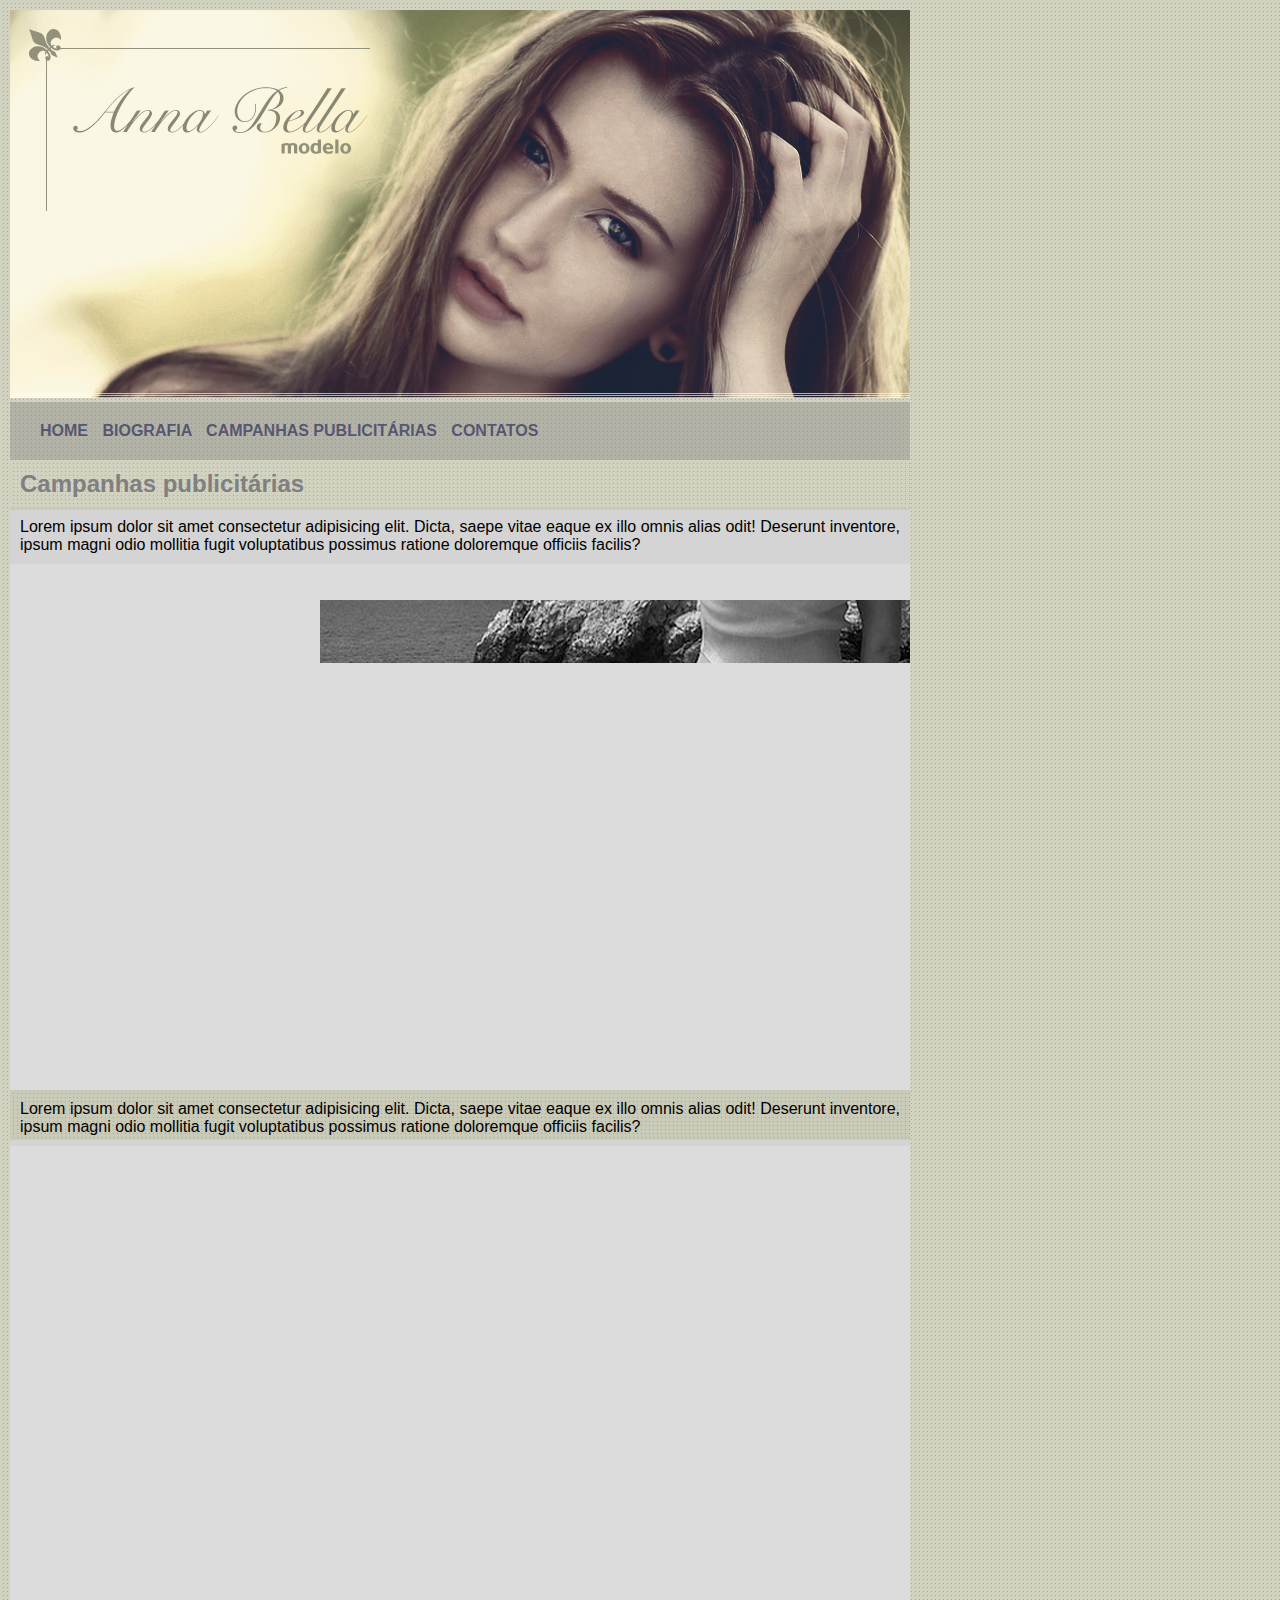
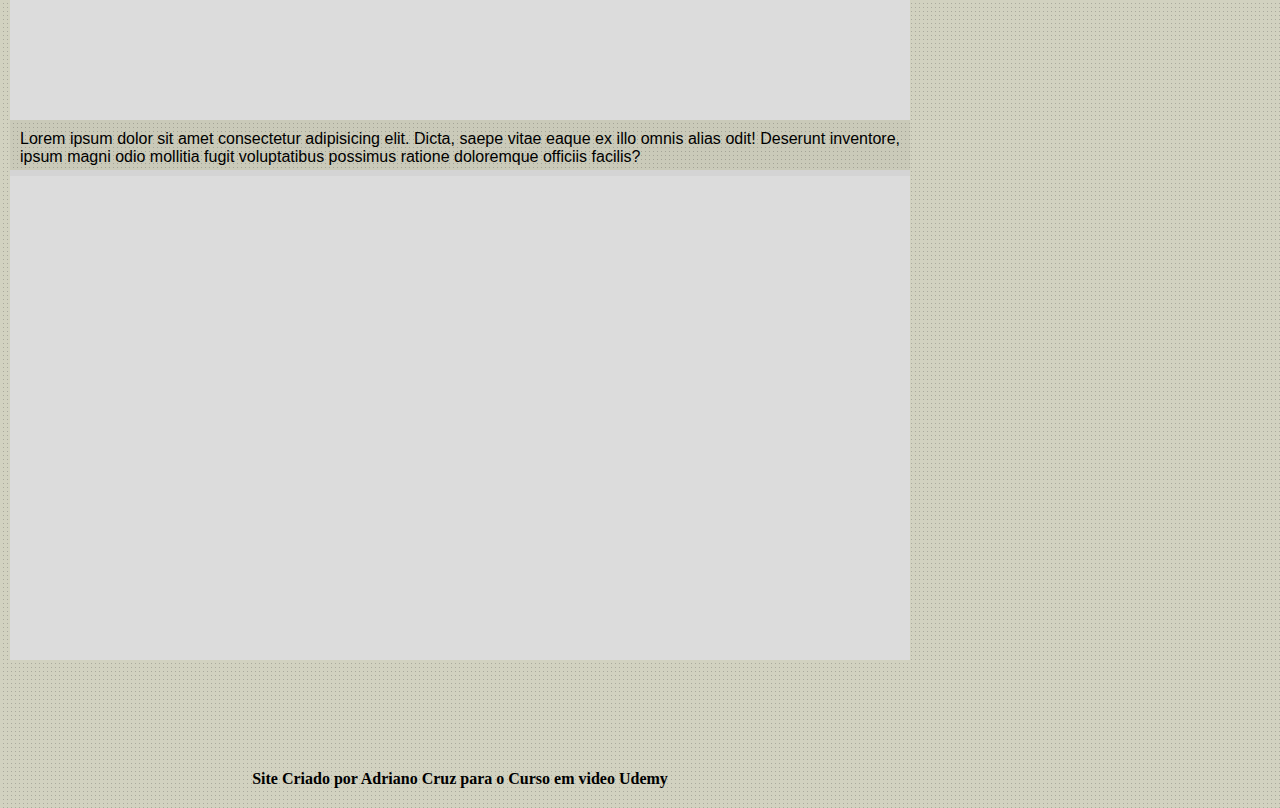
==== campanhaspublicitárias.html @ dc698378 "Novo site" ====
<!DOCTYPE html>
<html lang="en">
<head>
    <meta charset="UTF-8">
    <meta http-equiv="X-UA-Compatible" content="IE=edge">
    <meta name="viewport" content="width=device-width, initial-scale=1.0">
    <title>Anna Bella - Campanhas publicitárias</title>
    <link rel="stylesheet" href="estilo/style.css">
</head>
<body>
    <header>
        <a href="#"><img src="imagens/capa.png" alt="Foto Anna Bella"></a>

    </header>
    <nav>
        <a href="index.html">HOME</a>
        <a href="biografia.html">BIOGRAFIA</a>
        <a href="campanhaspublicitárias.html">CAMPANHAS PUBLICITÁRIAS</a>
        <a href="contatos.html">CONTATOS</a>

    </nav>
    <main>
        

            <section class="normal">
            <h2>Campanhas publicitárias</h2>
            <p>Lorem ipsum dolor sit amet consectetur adipisicing elit. Dicta, saepe vitae eaque ex illo omnis alias odit! Deserunt inventore, ipsum magni odio mollitia fugit voluptatibus possimus ratione doloremque officiis facilis?</p>
            </section>

            <section class="imagem"></section>

            <section class="normal">
                <p>Lorem ipsum dolor sit amet consectetur adipisicing elit. Dicta, saepe vitae eaque ex illo omnis alias odit! Deserunt inventore, ipsum magni odio mollitia fugit voluptatibus possimus ratione doloremque officiis facilis?</p>
            </section>
            
            <section class="imagem"></section>

            <section class="normal">
                <p>Lorem ipsum dolor sit amet consectetur adipisicing elit. Dicta, saepe vitae eaque ex illo omnis alias odit! Deserunt inventore, ipsum magni odio mollitia fugit voluptatibus possimus ratione doloremque officiis facilis?</p>
            </section>

            <section class="imagem"></section>

 
    </main>
    <footer>
        <p>Site Criado por Adriano Cruz para o Curso em video Udemy</p>
    </footer>
    
</body>
</html>
---- estilo/style.css ----
@charset "UTF-8";

* {
    margin: 0px;
    padding: 0px;
    box-sizing: border-box;
}
body {
    background-image: url("../imagens/fundo.png");
    margin: 10px 0px 0px 10px;
}
header img {
    min-width: 300px;
    max-width: 900px;
}
img {
    width: 100%;
}
nav {
    background-color: rgba(128, 128, 128, 0.384);
    font-weight: bold;
    max-width: 900px;
    padding: 20px;
    font-family:Verdana, Geneva, Tahoma, sans-serif;
    font-size: 16px;
}

nav a {
    text-decoration: none;
    color: rgba(52, 52, 92, 0.74);
    margin-left: 10px;
}
main {
    max-width: 900px;
    margin-bottom: 30px;
    background-color: gainsboro;
    font-family: Verdana, Geneva, Tahoma, sans-serif;
}
main h2 {
    color: gray;
    font-size: 1.5em;
    padding: 10px;
}
main p {
    text-align: justify;
    padding: 10px;
}
#foto1 {
    max-width: 100%;
    background-color: rgba(128, 128, 128, 0.384);
    padding: 10px;
    background-position: center center;
    
}
#foto1 > img {
    
    display: block;
}
section {
    max-width: 900px;
    min-width: 300px;
    height: 400px;
    margin-bottom: 10%;  
}
section > img {
    max-width: 900px;
    min-width: 300px;
    
}
section.imagem {
    background-position: center center;
    background-repeat: no-repeat;
    background-attachment: fixed;
    margin-top: 70px;
  
}

section.normal {
        background-image: url("../imagens/fundo.png");
        color: black;
        height: 50px;

}
section:nth-of-type(2) {
    background-image: url("../imagens/foto1.png");
}
section:nth-of-type(4) {
    background-image: url("../imagens/foto2.png");
}
section:nth-of-type(6) {
    background-image: url("../imagens/foto3.png");
}
section > p {
    background-color: rgba(0, 0, 0, 0.034);
    color: black;
}
footer {
    max-width: 900px;
    text-align: center;
    font-weight: bold; 
    padding: 20px;
}
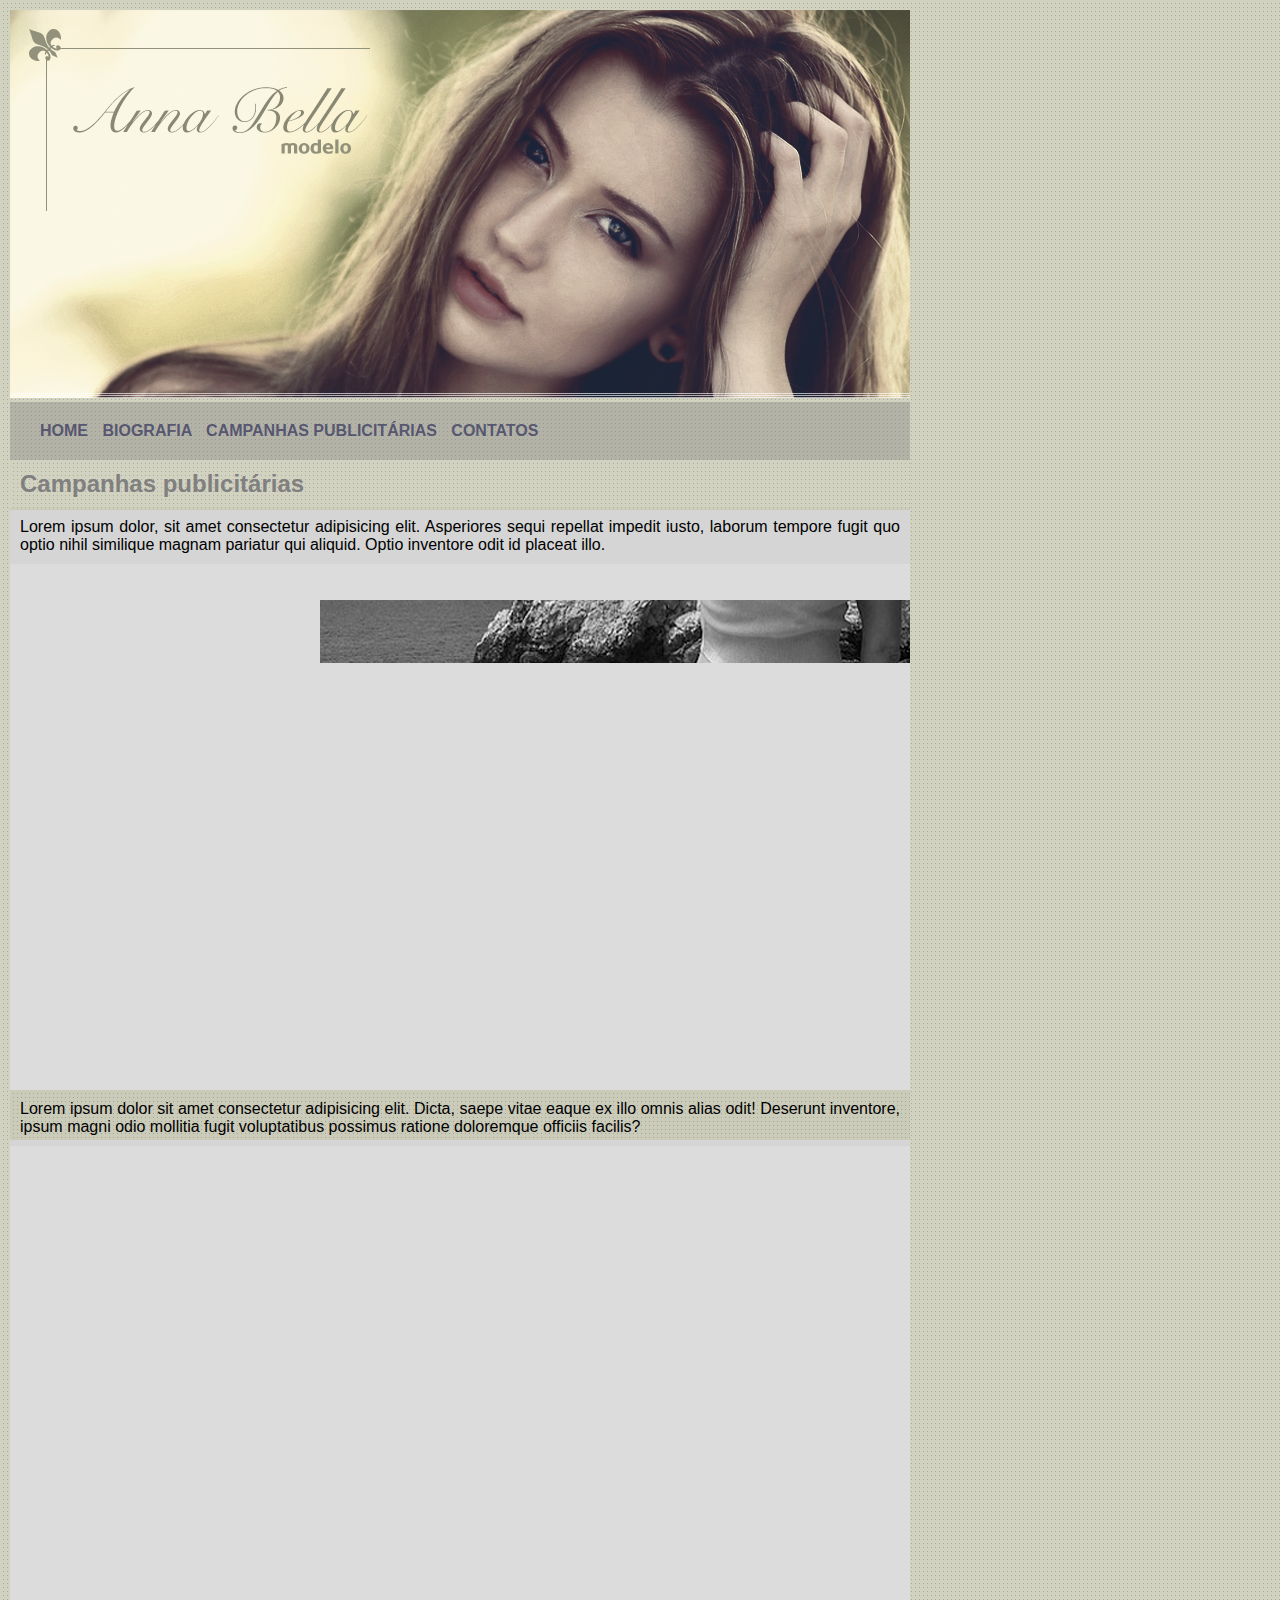
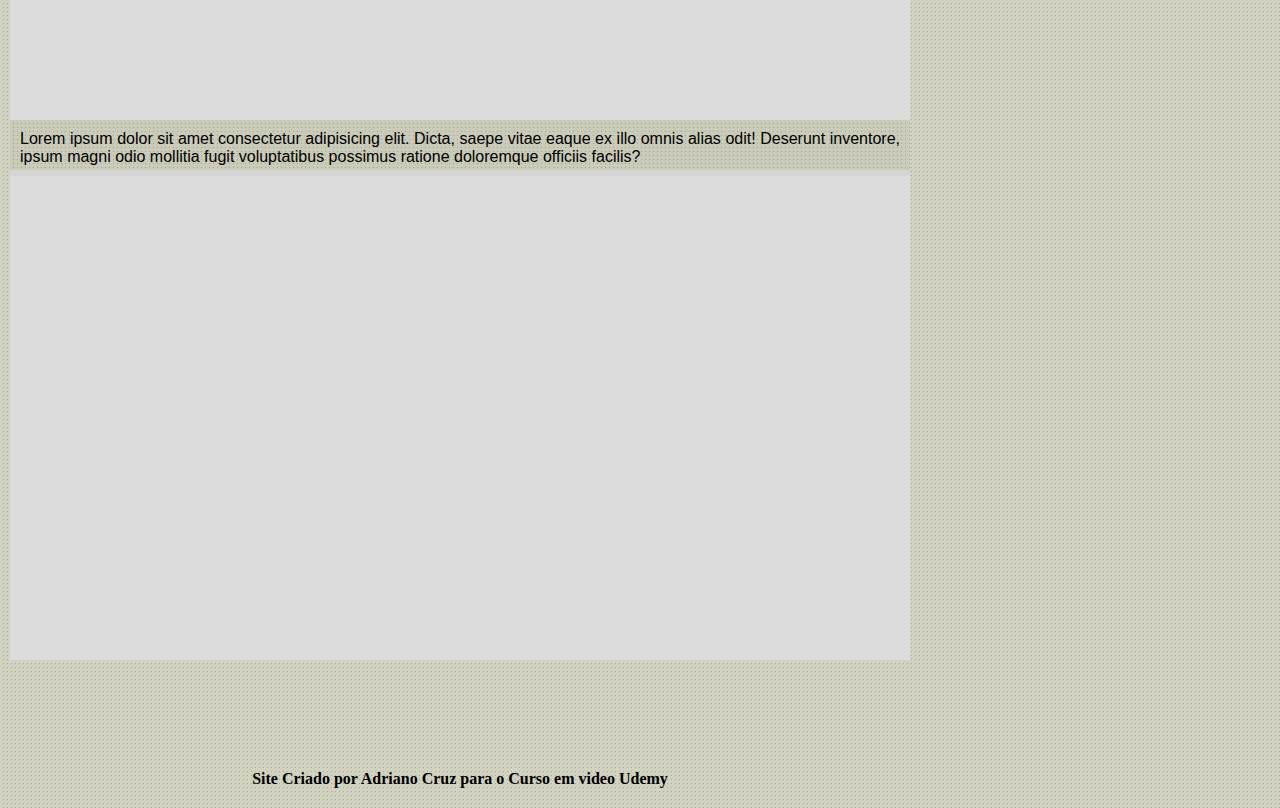
==== commit af606bc7: "atualizado site" ====
--- a/campanhaspublicitárias.html
+++ b/campanhaspublicitárias.html
@@ -23,8 +23,11 @@
         
 
             <section class="normal">
+
             <h2>Campanhas publicitárias</h2>
-            <p>Lorem ipsum dolor sit amet consectetur adipisicing elit. Dicta, saepe vitae eaque ex illo omnis alias odit! Deserunt inventore, ipsum magni odio mollitia fugit voluptatibus possimus ratione doloremque officiis facilis?</p>
+
+            <p>Lorem ipsum dolor, sit amet consectetur adipisicing elit. Asperiores sequi repellat impedit iusto, laborum tempore fugit quo optio nihil similique magnam pariatur qui aliquid. Optio inventore odit id placeat illo.</p>
+            
             </section>
 
             <section class="imagem"></section>
--- a/estilo/style.css
+++ b/estilo/style.css
@@ -46,7 +46,7 @@
     padding: 10px;
 }
 #foto1 {
-    max-width: 100%;
+    max-width: 900px;
     background-color: rgba(128, 128, 128, 0.384);
     padding: 10px;
     background-position: center center;
@@ -71,8 +71,7 @@
     background-position: center center;
     background-repeat: no-repeat;
     background-attachment: fixed;
-    margin-top: 70px;
-  
+    margin-top: 70px; 
 }
 
 section.normal {
@@ -91,7 +90,7 @@
     background-image: url("../imagens/foto3.png");
 }
 section > p {
-    background-color: rgba(0, 0, 0, 0.034);
+    background-color: rgba(0, 0, 0, 0.030);
     color: black;
 }
 footer {
